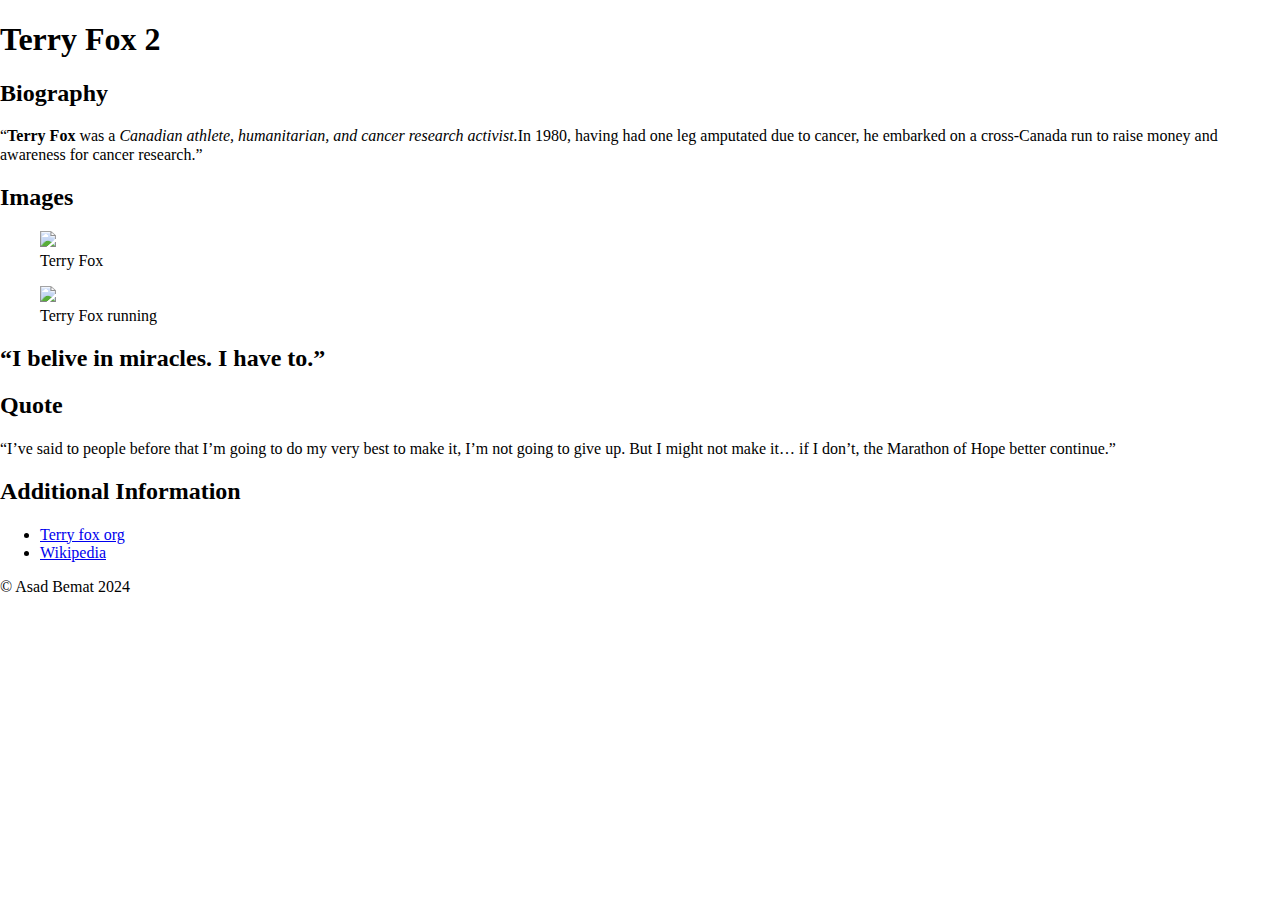
==== Assignment 2/index.html @ 36e7c40b "Create index.html" ====
<!DOCTYPE html>
<html lang="en">
<head>
    <meta charset="UTF-8">
    <meta name="viewport" content="width=device-width, initial-scale=1.0">
    <title>Assignment 1</title>
    <link rel="stylesheet" href="css/normalize.css">
    <link rel="stylesheet" href="css/style.css">
    <!--Asad Bemat
    Student #9022387-->
</head>
<body>
    <header><h1>Terry Fox 2</h1></header>

    <main>
        <section>
            <h2>Biography</h2>
            <p ><q><b>Terry Fox</b> was a <em>Canadian athlete, humanitarian, and cancer research activist.</em>In 1980, having had one leg amputated due to cancer, he embarked on a cross-Canada run to raise money and awareness for cancer research.</q></p>
        </section>


        <section>
            <h2>Images</h2>

            <div id="first">
                <figure>
                    <img src="images/Terry-Fox-Canadian-Activist-Marathon-of-Hope-Cancer.webp">
                    <figcaption>Terry Fox</figcaption>
                </figure>
            </div>


            <div id="second">
                <figure>
                    <img src="images/Aug_10_1980.jpg">
                    <figcaption>Terry Fox running</figcaption>
                </figure>

                <div id="third">
                    <h2><q>I belive in miracles. I have to.</q></h2>
                </div>
            </div>  
        </section>


        <section>
            <h2 id="Quote">Quote</h2>
            <p cite="https://cdn.terryfox.org/wp-content/uploads/2022/08/Terrys-Quotes.pdf"><q>I’ve said to people before that I’m going to do my very best to make it, I’m not going to
                give up. But I might not make it… if I don’t, the Marathon of Hope better continue.</q></p>
        </section>



    </main>

    <aside>
        <h2>Additional Information</h2>
        <ul>
            <li><a href="https://terryfox.org/">Terry fox org</a></li>
            <li><a href="https://en.wikipedia.org/wiki/Terry_Fox">Wikipedia</a></li>
        </ul>
    </aside>

    <footer>
        <p>&copy; Asad Bemat 2024</p>
    </footer>

</body>
</html>
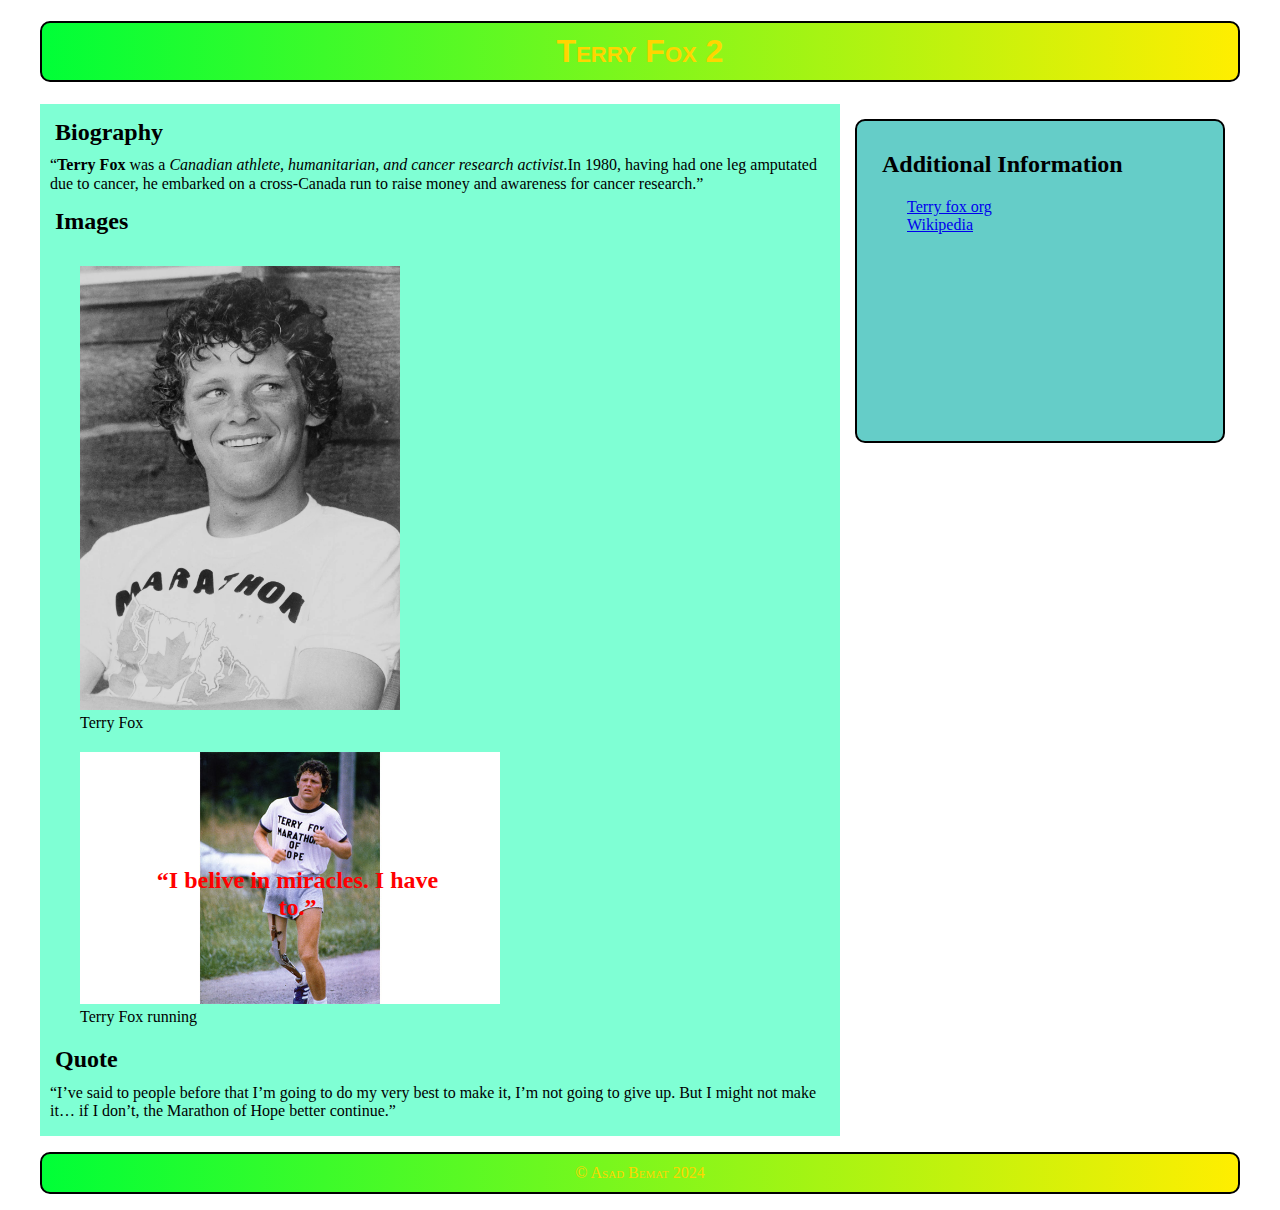
==== commit 9c420907: "Update index.html" ====
--- a/Assignment 2/index.html
+++ b/Assignment 2/index.html
@@ -16,50 +16,52 @@
         <section>
             <h2>Biography</h2>
             <p ><q><b>Terry Fox</b> was a <em>Canadian athlete, humanitarian, and cancer research activist.</em>In 1980, having had one leg amputated due to cancer, he embarked on a cross-Canada run to raise money and awareness for cancer research.</q></p>
+           
+            <section>
+                <h2>Images</h2>
+    
+                <div id="first">
+                    <figure>
+                        <img src="images/Terry-Fox-Canadian-Activist-Marathon-of-Hope-Cancer.webp">
+                        <figcaption>Terry Fox</figcaption>
+                    </figure>
+                </div>
+    
+    
+                <div id="second">
+                    <figure>
+                        <img src="images/Aug_10_1980.jpg">
+                        <figcaption>Terry Fox running</figcaption>
+                    </figure>
+    
+                    <div id="third">
+                        <h2><q>I belive in miracles. I have to.</q></h2>
+                    </div>
+                </div>  
+            </section>
+    
+    
+            <section>
+                <h2 id="Quote">Quote</h2>
+                <p cite="https://cdn.terryfox.org/wp-content/uploads/2022/08/Terrys-Quotes.pdf"><q>I’ve said to people before that I’m going to do my very best to make it, I’m not going to
+                    give up. But I might not make it… if I don’t, the Marathon of Hope better continue.</q></p>
+            </section>
+       
         </section>
 
-
-        <section>
-            <h2>Images</h2>
-
-            <div id="first">
-                <figure>
-                    <img src="images/Terry-Fox-Canadian-Activist-Marathon-of-Hope-Cancer.webp">
-                    <figcaption>Terry Fox</figcaption>
-                </figure>
-            </div>
-
-
-            <div id="second">
-                <figure>
-                    <img src="images/Aug_10_1980.jpg">
-                    <figcaption>Terry Fox running</figcaption>
-                </figure>
-
-                <div id="third">
-                    <h2><q>I belive in miracles. I have to.</q></h2>
-                </div>
-            </div>  
-        </section>
-
-
-        <section>
-            <h2 id="Quote">Quote</h2>
-            <p cite="https://cdn.terryfox.org/wp-content/uploads/2022/08/Terrys-Quotes.pdf"><q>I’ve said to people before that I’m going to do my very best to make it, I’m not going to
-                give up. But I might not make it… if I don’t, the Marathon of Hope better continue.</q></p>
-        </section>
+        <aside>
+            <h2>Additional Information</h2>
+            <ul>
+                <li><a href="https://terryfox.org/">Terry fox org</a></li>
+                <li><a href="https://en.wikipedia.org/wiki/Terry_Fox">Wikipedia</a></li>
+            </ul>
+        </aside>
+        
 
 
 
     </main>
 
-    <aside>
-        <h2>Additional Information</h2>
-        <ul>
-            <li><a href="https://terryfox.org/">Terry fox org</a></li>
-            <li><a href="https://en.wikipedia.org/wiki/Terry_Fox">Wikipedia</a></li>
-        </ul>
-    </aside>
 
     <footer>
         <p>&copy; Asad Bemat 2024</p>
--- a/Assignment 2/css/style.css
+++ b/Assignment 2/css/style.css
@@ -0,0 +1,119 @@
+body{
+    width: 1200px;
+    max-width: 1200px;
+    margin: auto;
+}
+
+header > h1{
+    background-image:linear-gradient(90deg, rgb(0, 255, 55), rgba(255,238,0,1));
+    border: 2px solid black;
+    border-radius: 10px;
+    text-align: center;
+    padding: 10px;
+    color: rgb(255, 213, 0);
+    font-family: 'Trebuchet MS', 'Lucida Sans Unicode', 'Lucida Grande', 'Lucida Sans', Arial, sans-serif;
+    font-variant: small-caps;
+}
+
+footer p{
+    padding: 10px;
+    background-image:linear-gradient(90deg, rgb(0, 255, 55), rgba(255,238,0,1));
+    border: 2px solid black;
+    border-radius: 10px;
+    color: rgb(255, 213, 0);
+    text-align: center;
+    font-variant: small-caps;
+    clear: both; 
+}
+
+main{
+   display: flex;
+}
+
+main section:nth-child(1){
+    flex-basis: 800px;
+    background-color: aquamarine;
+    flex-direction: column;
+    justify-content: space-evenly;
+}
+
+main img{
+    width: 100%;
+}
+
+main>section h2{
+    color: black;
+    margin: 15px 0px 0px 15px;
+}
+
+section p{
+    margin: 10px 15px 15px 10px;
+}
+
+#first {
+    width: 400px;
+    position: absolute;
+    top: 250px;
+}
+
+#third{
+    text-align: center;
+    padding: 100px;
+    
+    position: absolute;
+    top: 0px;
+    bottom: 0px;
+    left: 0px;
+    right: 0px;
+    
+}
+
+#second {
+    width: 500px;
+    position: relative;
+    top: 500px;
+}
+
+#third h2{
+    color: red;
+    font-family: Georgia, 'Times New Roman', Times, serif;
+    font-weight: bolder;
+}
+
+
+
+
+#Quote{
+    margin-top: 520px;
+    
+}
+
+
+
+
+aside{
+    width: 320px;
+    flex-grow: 1;
+    /*float: right;*/
+    
+    background-color: hsl(177, 51%, 60%);
+    height: 300px;
+    border: 2px solid rgb(0, 0, 0);
+    border-radius: 10px;
+    padding: 10px;
+    color: black;
+    margin: 15px 15px 0px 15px;
+}
+
+aside h2{
+    margin-left: 15px;
+}
+
+ul{
+    list-style-type: none;
+}
+
+ul li a:hover{
+    background-color: aqua;
+    border-radius: 5px;
+}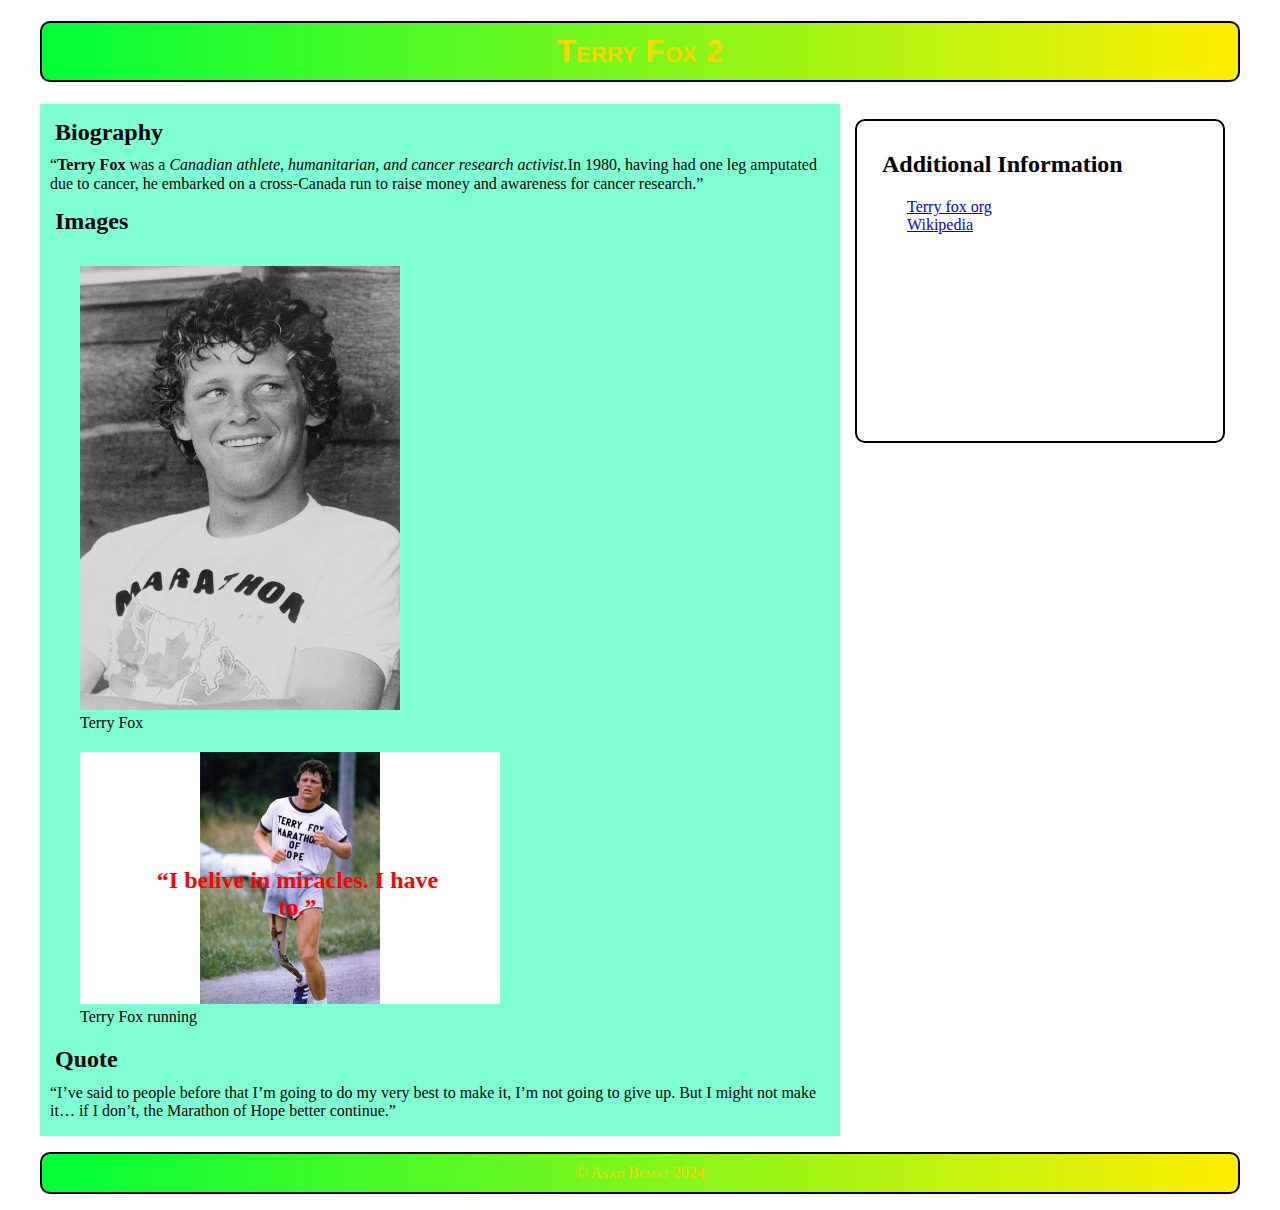
==== commit 1c188b61: "Update index.html" ====
--- a/Assignment 2/index.html
+++ b/Assignment 2/index.html
@@ -50,11 +50,14 @@
         </section>
 
         <aside>
-            <h2>Additional Information</h2>
-            <ul>
-                <li><a href="https://terryfox.org/">Terry fox org</a></li>
-                <li><a href="https://en.wikipedia.org/wiki/Terry_Fox">Wikipedia</a></li>
-            </ul>
+            <div class="aside">
+                <h2>Additional Information</h2>
+                 <ul>
+                     <li><a href="https://terryfox.org/">Terry fox org</a></li>
+                     <li><a href="https://en.wikipedia.org/wiki/Terry_Fox">Wikipedia</a></li>
+                 </ul>
+            </div>
+
         </aside>
         
 
--- a/Assignment 2/css/style.css
+++ b/Assignment 2/css/style.css
@@ -96,7 +96,7 @@
     flex-grow: 1;
     /*float: right;*/
     
-    background-color: hsl(177, 51%, 60%);
+    /*background-color: hsl(177, 51%, 60%);*/
     height: 300px;
     border: 2px solid rgb(0, 0, 0);
     border-radius: 10px;
@@ -105,6 +105,9 @@
     margin: 15px 15px 0px 15px;
 }
 
+.aside{
+    background: url("Assin/Assignment 2/images/n0_bbcaf01_1_us.webp");
+}
 aside h2{
     margin-left: 15px;
 }
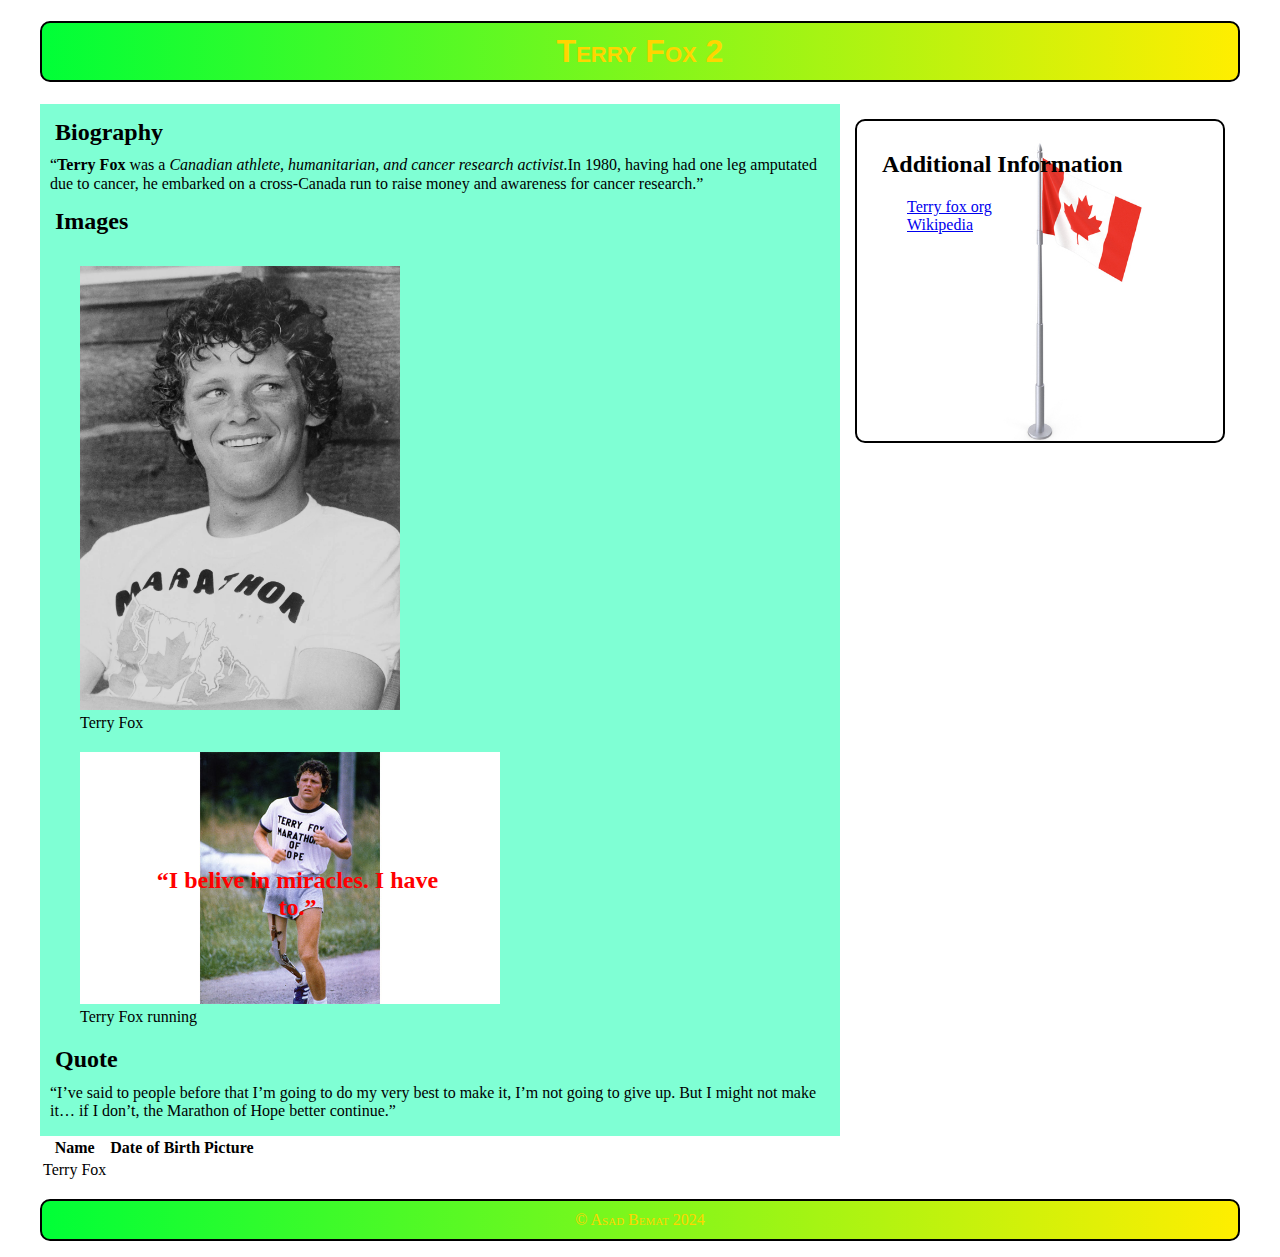
==== commit 6546cc67: "Update index.html" ====
--- a/Assignment 2/index.html
+++ b/Assignment 2/index.html
@@ -50,13 +50,13 @@
         </section>
 
         <aside>
-            <div class="aside">
-                <h2>Additional Information</h2>
-                 <ul>
-                     <li><a href="https://terryfox.org/">Terry fox org</a></li>
-                     <li><a href="https://en.wikipedia.org/wiki/Terry_Fox">Wikipedia</a></li>
-                 </ul>
-            </div>
+        
+            <h2>Additional Information</h2>
+            <ul>
+                <li><a href="https://terryfox.org/">Terry fox org</a></li>
+                <li><a href="https://en.wikipedia.org/wiki/Terry_Fox">Wikipedia</a></li>
+            </ul>
+            
 
         </aside>
         
@@ -65,6 +65,24 @@
 
     </main>
 
+    <table>
+        <thead>
+            <tr>
+                <th>Name</th>
+                <th>Date of Birth</th>
+                <th>Picture</th>
+            </tr>
+        </thead>
+
+        <tbody>
+            <tr>
+                <td>Terry Fox</td>
+            </tr>
+        </tbody>
+
+
+
+    </table>
 
     <footer>
         <p>&copy; Asad Bemat 2024</p>
--- a/Assignment 2/css/style.css
+++ b/Assignment 2/css/style.css
@@ -97,6 +97,7 @@
     /*float: right;*/
     
     /*background-color: hsl(177, 51%, 60%);*/
+
     height: 300px;
     border: 2px solid rgb(0, 0, 0);
     border-radius: 10px;
@@ -105,9 +106,11 @@
     margin: 15px 15px 0px 15px;
 }
 
-.aside{
-    background: url("Assin/Assignment 2/images/n0_bbcaf01_1_us.webp");
+aside{
+    background: url(../images/canada.jpg);
+    background-size: cover;
 }
+
 aside h2{
     margin-left: 15px;
 }
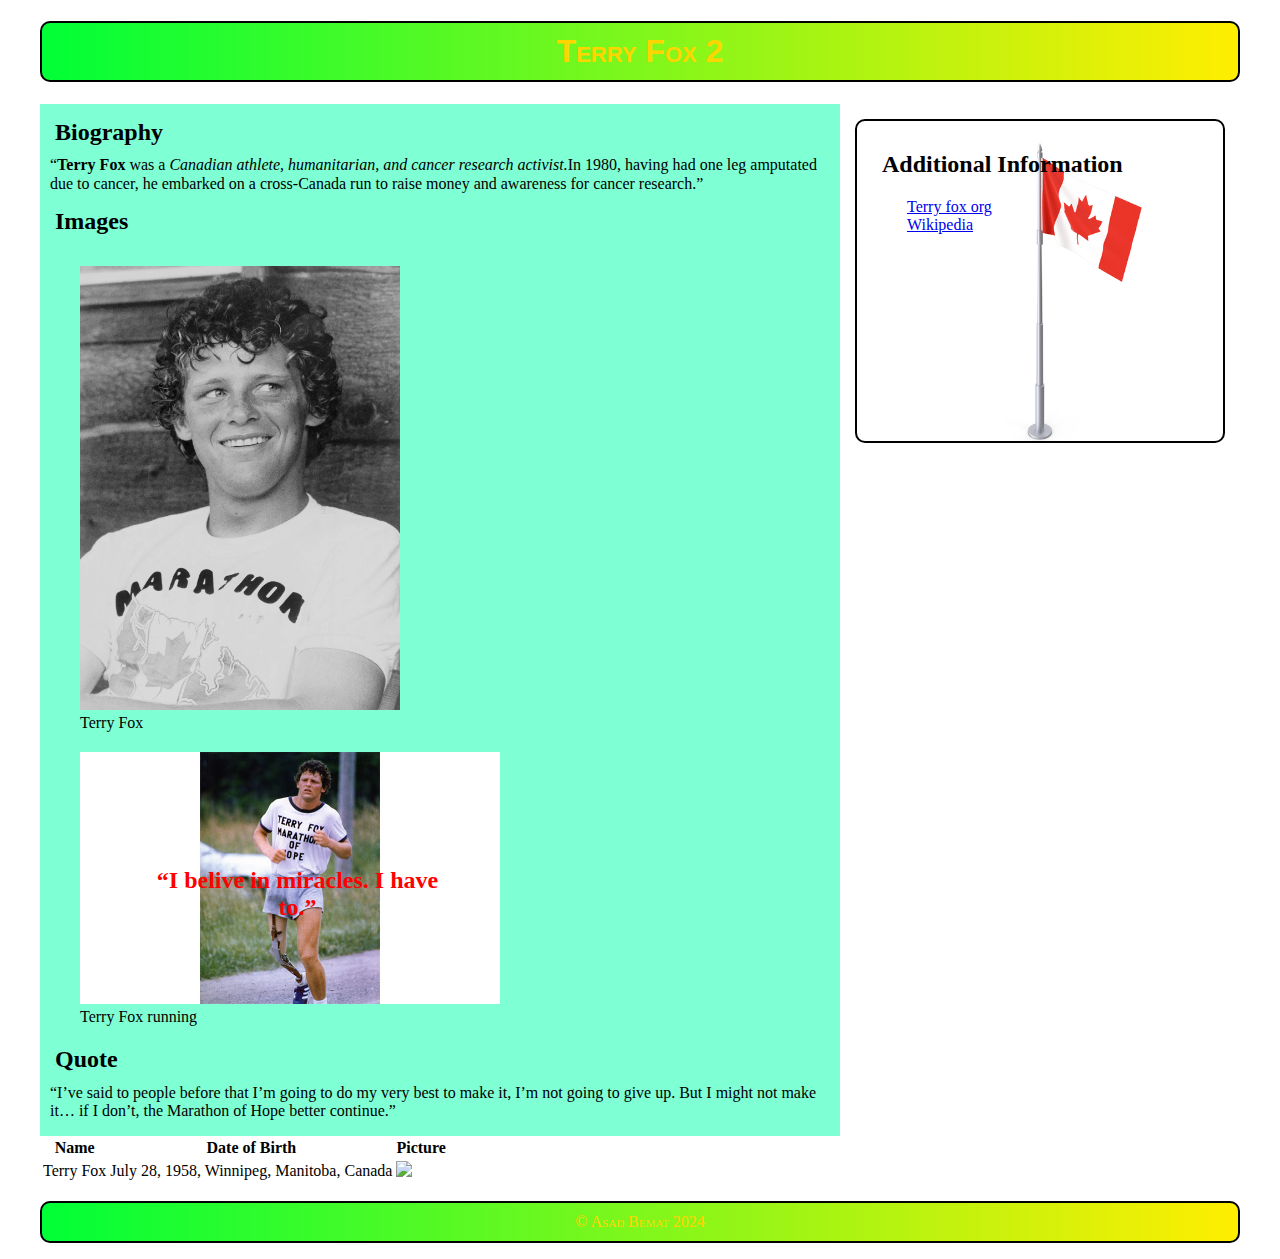
==== commit 3732604e: "Update index.html" ====
--- a/Assignment 2/index.html
+++ b/Assignment 2/index.html
@@ -14,8 +14,12 @@
 
     <main>
         <section>
-            <h2>Biography</h2>
-            <p ><q><b>Terry Fox</b> was a <em>Canadian athlete, humanitarian, and cancer research activist.</em>In 1980, having had one leg amputated due to cancer, he embarked on a cross-Canada run to raise money and awareness for cancer research.</q></p>
+            <div class="intro">
+                <div class="round"></div>
+                <h2>Biography</h2>
+                <p ><q><b>Terry Fox</b> was a <em>Canadian athlete, humanitarian, and cancer research activist.</em>In 1980, having had one leg amputated due to cancer, he embarked on a cross-Canada run to raise money and awareness for cancer research.</q></p>
+            </div>
+          
            
             <section>
                 <h2>Images</h2>
@@ -66,6 +70,9 @@
     </main>
 
     <table>
+
+
+        
         <thead>
             <tr>
                 <th>Name</th>
@@ -77,6 +84,8 @@
         <tbody>
             <tr>
                 <td>Terry Fox</td>
+                <td>July 28, 1958, Winnipeg, Manitoba, Canada</td>
+                <td><img src="images/tft.jpg"></td>
             </tr>
         </tbody>
 
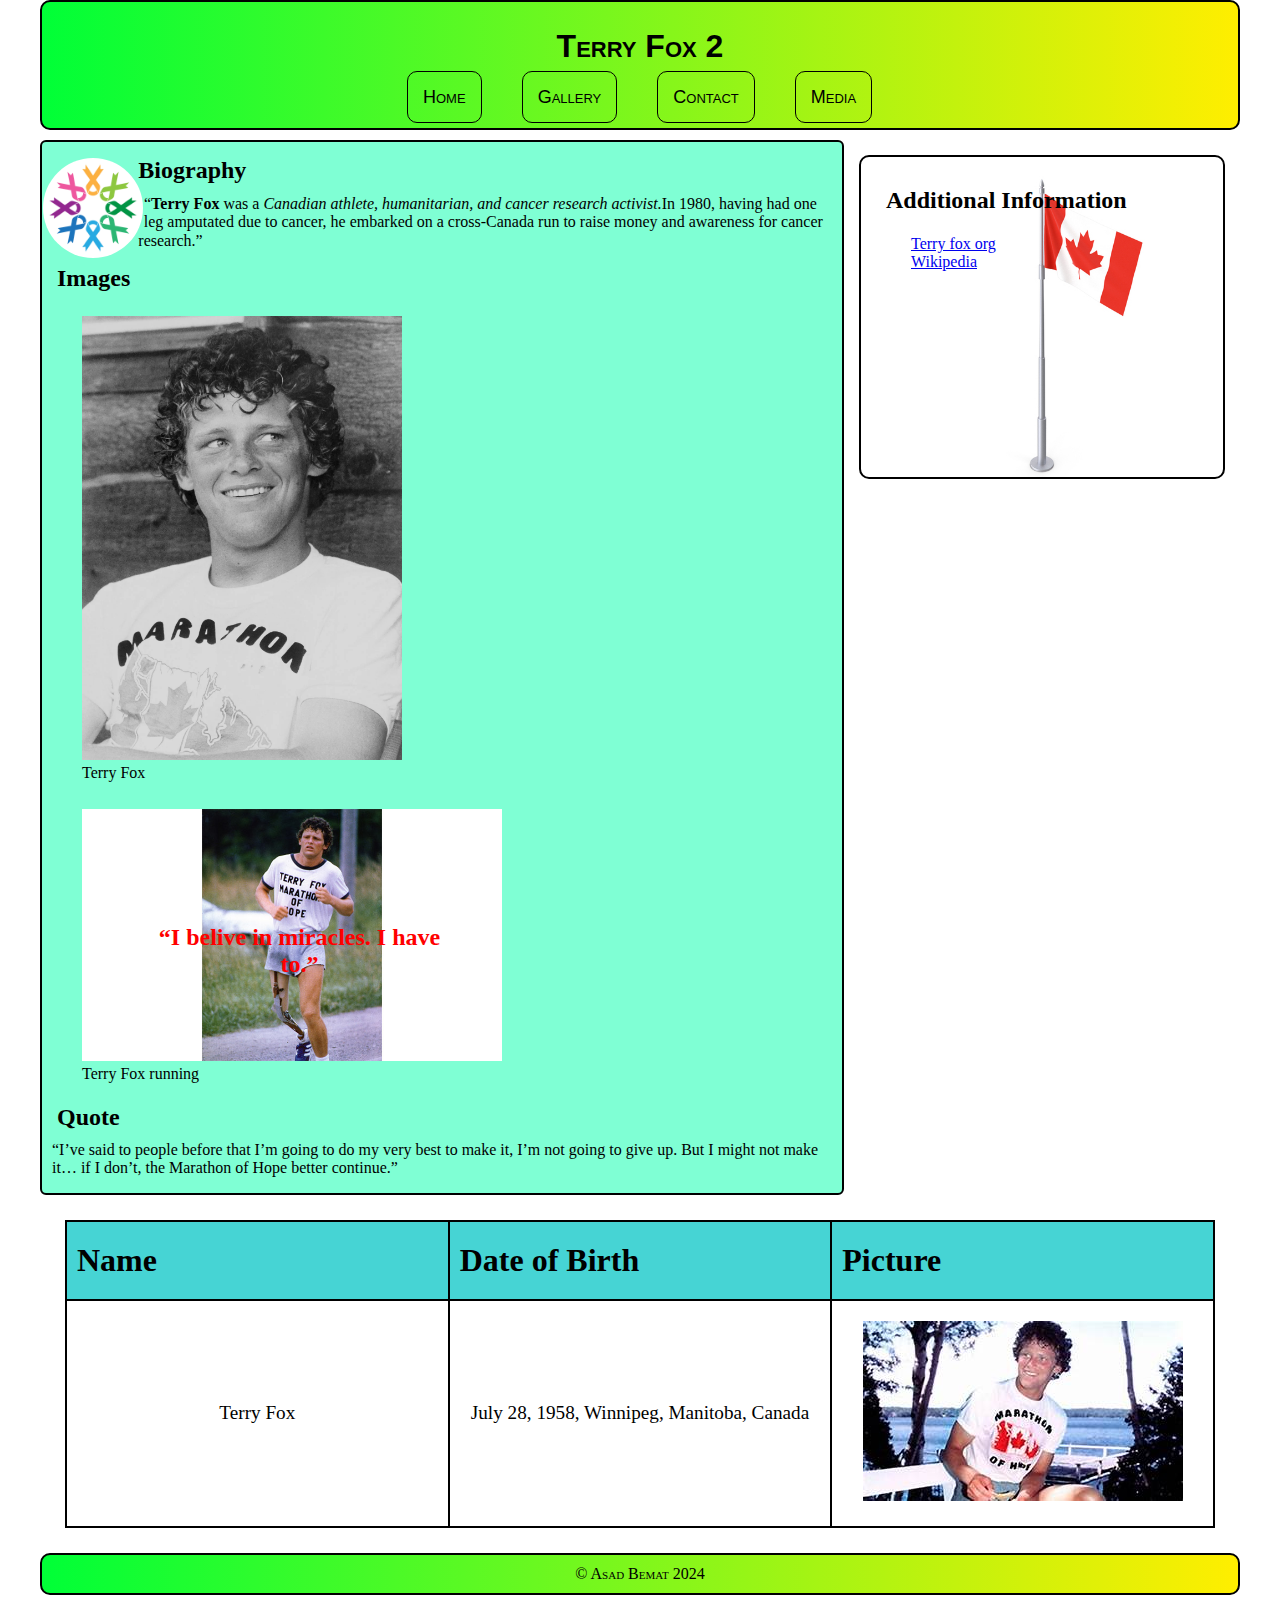
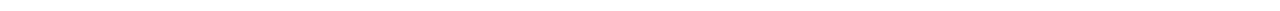
==== commit cee97d03: "Update index.html" ====
--- a/Assignment 2/index.html
+++ b/Assignment 2/index.html
@@ -10,19 +10,41 @@
     Student #9022387-->
 </head>
 <body>
-    <header><h1>Terry Fox 2</h1></header>
+    <header>
+        <h1>Terry Fox 2</h1>
+    
+        <nav>
+
+            <ul>
+                <li>
+                    <a href="">Home</a>
+                    <ul>
+                        <li><a href="#Biography">Biography</a></li>
+                        <li><a href="#Images">Images</a></li>
+                        <li><a href="#Quote">Quote</a></li>
+                        <li><a href="#Table">Table</a></li>
+                    </ul>
+                </li>
+
+
+                <li><a href="">Gallery</a></li>
+                <li><a href="">Contact</a></li>
+                <li><a href="">Media</a></li>
+            </ul>
+        </nav>
+    </header>
 
     <main>
         <section>
             <div class="intro">
                 <div class="round"></div>
-                <h2>Biography</h2>
+                <h2 id="Biography">Biography</h2>
                 <p ><q><b>Terry Fox</b> was a <em>Canadian athlete, humanitarian, and cancer research activist.</em>In 1980, having had one leg amputated due to cancer, he embarked on a cross-Canada run to raise money and awareness for cancer research.</q></p>
             </div>
           
            
             <section>
-                <h2>Images</h2>
+                <h2 id="Images">Images</h2>
     
                 <div id="first">
                     <figure>
@@ -69,7 +91,7 @@
 
     </main>
 
-    <table>
+    <table id="#Table">
 
 
         
--- a/Assignment 2/css/style.css
+++ b/Assignment 2/css/style.css
@@ -4,23 +4,83 @@
     margin: auto;
 }
 
-header > h1{
+header{
     background-image:linear-gradient(90deg, rgb(0, 255, 55), rgba(255,238,0,1));
     border: 2px solid black;
     border-radius: 10px;
     text-align: center;
-    padding: 10px;
-    color: rgb(255, 213, 0);
+    padding: 5px;
+    color: rgb(0, 0, 0);
     font-family: 'Trebuchet MS', 'Lucida Sans Unicode', 'Lucida Grande', 'Lucida Sans', Arial, sans-serif;
     font-variant: small-caps;
-}
+    margin-bottom: 10px;
+}
+
+header nav{
+    margin-left:300px;
+}
+header nav a{
+    text-decoration: none;
+    color: rgb(0, 0, 0);
+    font-size: large;
+    margin: 0px 20px;
+    padding: 15px;
+    border: 1px solid black;
+    border-radius: 10px;
+    text-align: center;
+}
+
+header nav ul li a:hover{
+    color: rgb(0, 0, 0);
+    background-color: aquamarine;
+    border-radius: 10px;
+}
+
+nav > ul{
+    display: flex;
+    list-style-type: none;
+}
+
+nav ul li ul{
+    width: 100px;
+    background-color: blanchedalmond;
+    list-style-type: none;
+    padding: 0px;
+    position: absolute;
+    display: none;
+}
+
+nav ul li ul li a{
+    display:inline-block;
+    padding: 0px;
+    width: 100%;
+    color: red;
+    margin: 0px;
+    padding: 10px 0px;
+}
+
+nav ul li{
+    position: relative;
+}
+
+nav ul li:hover ul{
+    display: block;
+}
+
+nav ul li ul li a:hover{
+    background-color: gray;
+    color: white;
+}
+
+
+
 
 footer p{
     padding: 10px;
     background-image:linear-gradient(90deg, rgb(0, 255, 55), rgba(255,238,0,1));
     border: 2px solid black;
     border-radius: 10px;
-    color: rgb(255, 213, 0);
+    color: rgb(0, 0, 0);
     text-align: center;
     font-variant: small-caps;
     clear: both; 
@@ -33,6 +93,8 @@
 main section:nth-child(1){
     flex-basis: 800px;
     background-color: aquamarine;
+    border: 2px solid rgb(0, 0, 0);
+    border-radius: 6px;
     flex-direction: column;
     justify-content: space-evenly;
 }
@@ -53,7 +115,7 @@
 #first {
     width: 400px;
     position: absolute;
-    top: 250px;
+    top: 300px;
 }
 
 #third{
@@ -111,6 +173,47 @@
     background-size: cover;
 }
 
+
+table{
+    width: 1150px;
+    margin: 25px;
+    table-layout: fixed;
+}
+
+table, th, td{
+    border: 2px solid black;
+    border-collapse: collapse;
+}
+
+th,td{
+    padding:20px 10px;
+}
+
+td{
+    text-align: center;
+    font-size: larger;
+}
+table th{
+    text-align: left;
+    background-color: rgb(70, 212, 212);
+    font-size: xx-large;
+}
+
+.round{
+    width:100px;
+    height: 100px;
+    background:url(../images/cancer-foundation-logo-design-template-vector.jpg);
+    background-size: contain;
+    border-radius: 50%;
+    float: left;
+    shape-outside: circle();
+    margin: 1px;
+}
+
+main section:nth-child(2){
+    clear: both;
+}
+
 aside h2{
     margin-left: 15px;
 }
